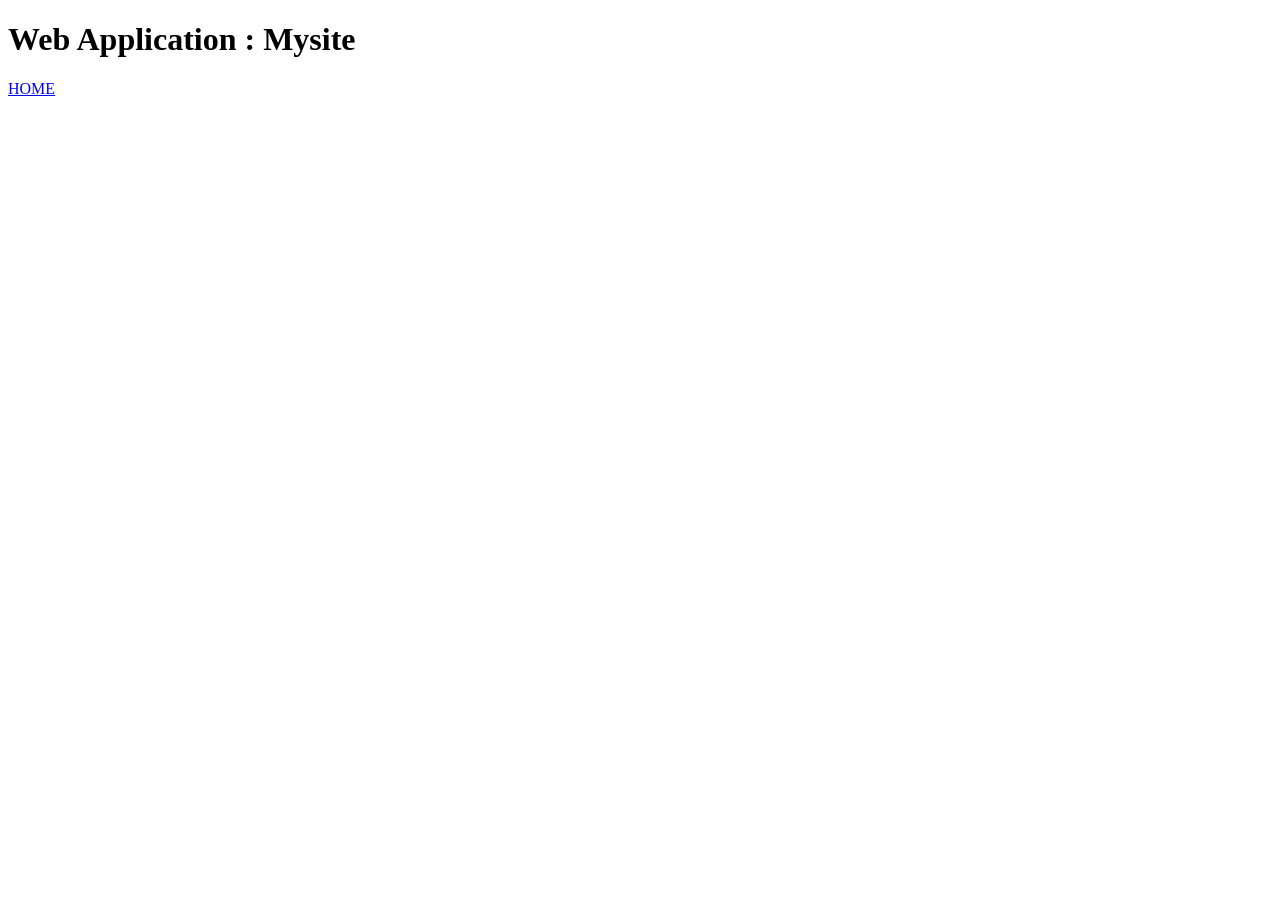
==== index.html @ 4a2e081c "index.html file is added" ====
<!DOCTYPE html>
<html lang="en">
    <head>
        <meta charset="UTF-8">
        <meta name="viewport" content="width=device-width, initial-scale=1.0">
        <title>Index:HTML</title>
    </head>
    <body>
        <header>
            <h1>Web Application : Mysite</h1>
            <a href="/index.html">HOME</a>
        </header>
    </body>
</html>
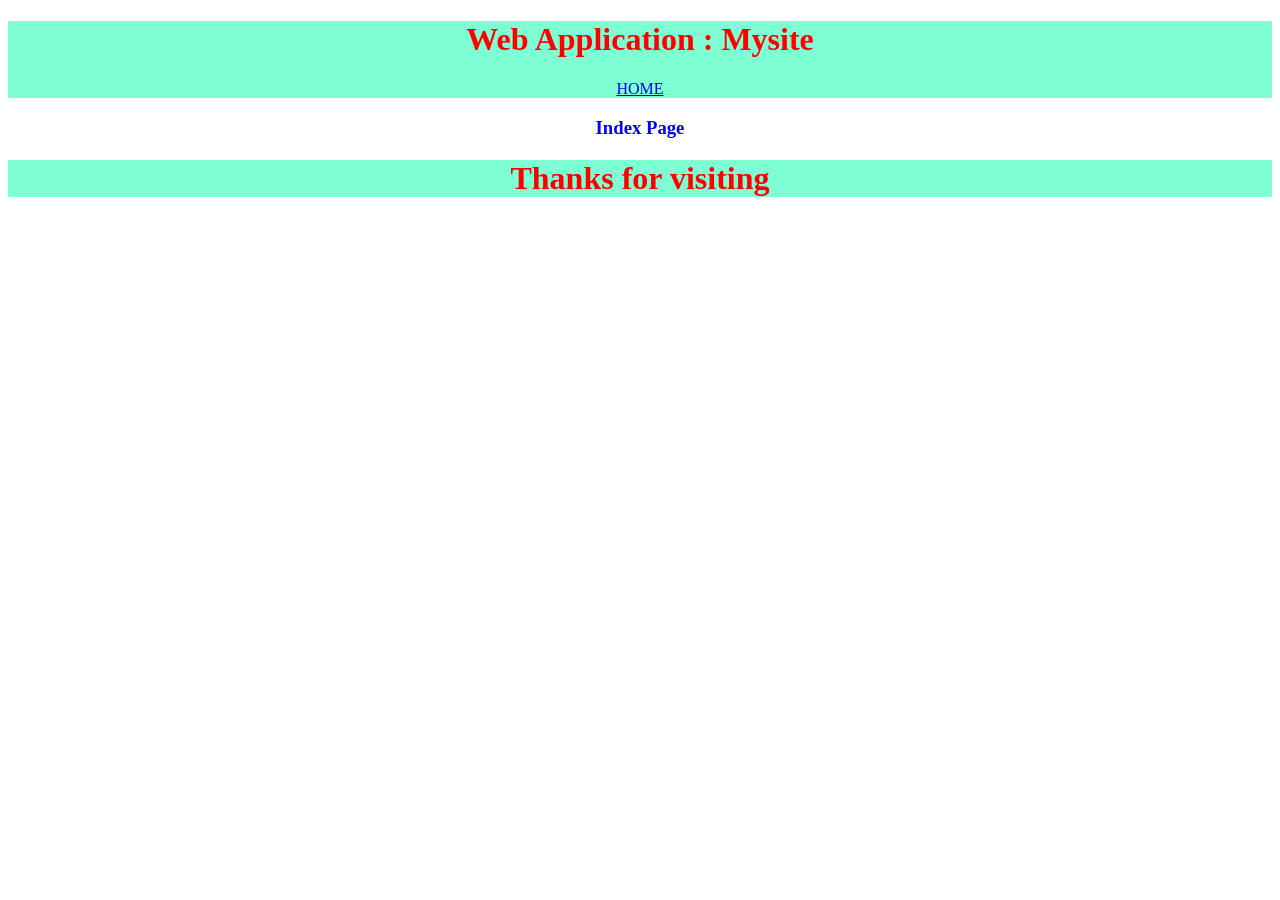
==== commit 7294f938: "index.css file create and embded to index.html" ====
--- a/index.html
+++ b/index.html
@@ -4,11 +4,18 @@
         <meta charset="UTF-8">
         <meta name="viewport" content="width=device-width, initial-scale=1.0">
         <title>Index:HTML</title>
+        <link rel="stylesheet" href="/css/index.css">
     </head>
     <body>
         <header>
             <h1>Web Application : Mysite</h1>
             <a href="/index.html">HOME</a>
         </header>
+        <main>
+            <h3>Index Page</h3>
+        </main>
+        <footer>
+            <h1>Thanks for visiting</h1>
+        </footer>
     </body>
 </html>
--- a/css/index.css
+++ b/css/index.css
@@ -0,0 +1,14 @@
+header{
+    text-align: center;
+    background-color: aquamarine;
+    color: red;
+}
+main{
+    text-align: center;
+    color: blue;
+}
+footer{
+    text-align: center;
+    background-color: aquamarine;
+    color: red;
+}
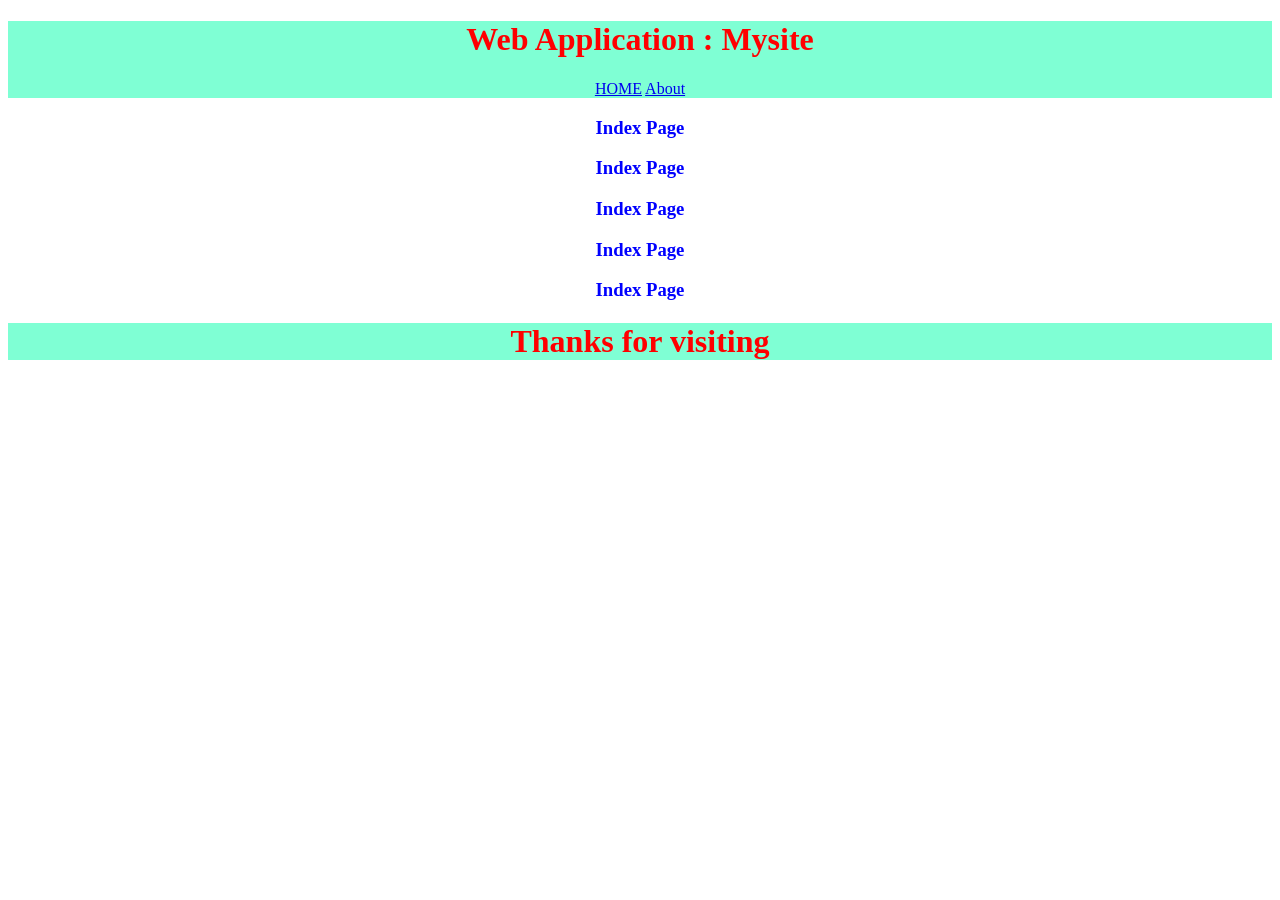
==== commit 12cfc442: "index.css file modified" ====
--- a/index.html
+++ b/index.html
@@ -10,8 +10,13 @@
         <header>
             <h1>Web Application : Mysite</h1>
             <a href="/index.html">HOME</a>
+            <a href="/pages/about.html">About</a>
         </header>
         <main>
+            <h3>Index Page</h3>
+            <h3>Index Page</h3>
+            <h3>Index Page</h3>
+            <h3>Index Page</h3>
             <h3>Index Page</h3>
         </main>
         <footer>
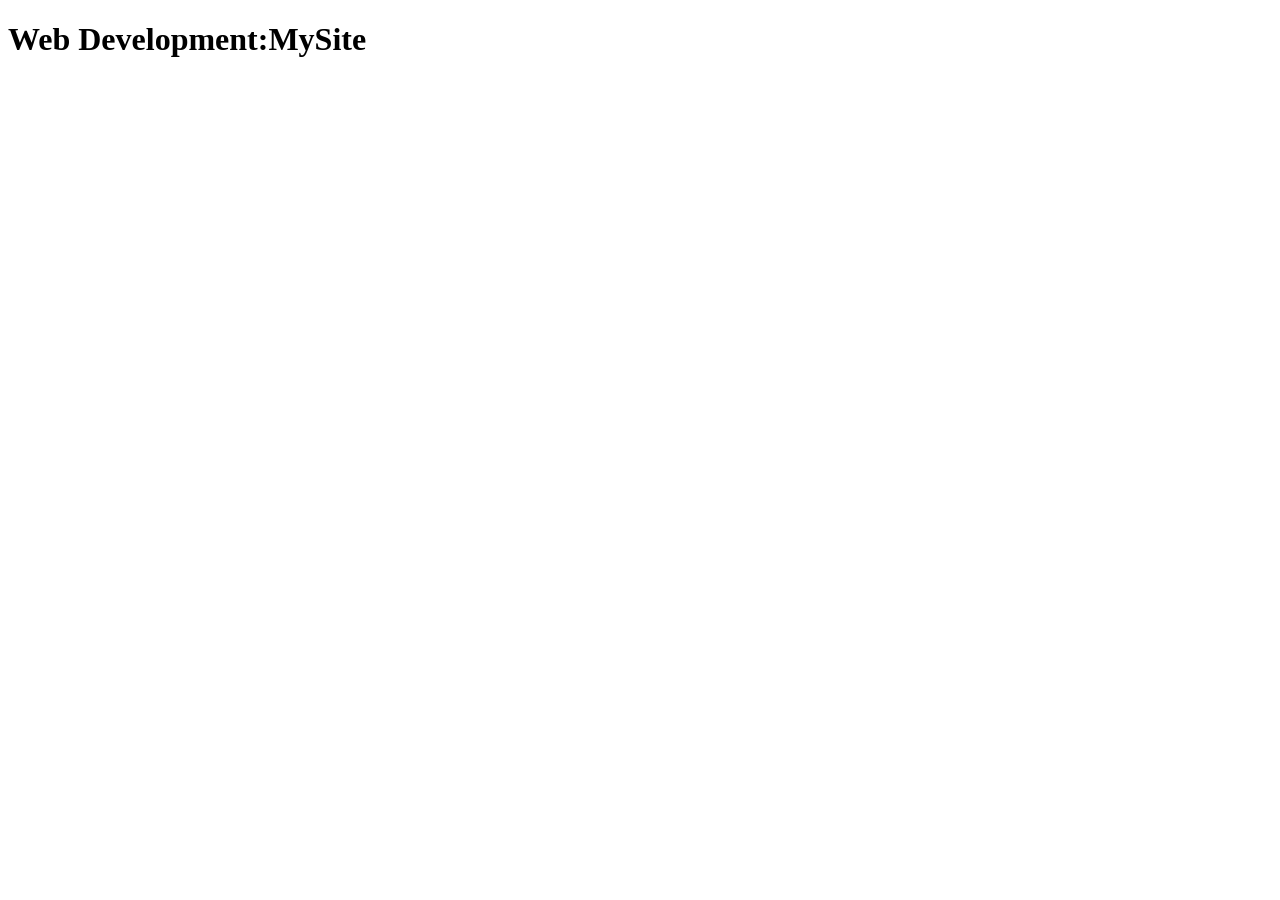
==== commit 6588e754: "first commit" ====
--- a/index.html
+++ b/index.html
@@ -4,23 +4,10 @@
         <meta charset="UTF-8">
         <meta name="viewport" content="width=device-width, initial-scale=1.0">
         <title>Index:HTML</title>
-        <link rel="stylesheet" href="/css/index.css">
     </head>
     <body>
         <header>
-            <h1>Web Application : Mysite</h1>
-            <a href="/index.html">HOME</a>
-            <a href="/pages/about.html">About</a>
+            <h1>Web Development:MySite</h1>
         </header>
-        <main>
-            <h3>Index Page</h3>
-            <h3>Index Page</h3>
-            <h3>Index Page</h3>
-            <h3>Index Page</h3>
-            <h3>Index Page</h3>
-        </main>
-        <footer>
-            <h1>Thanks for visiting</h1>
-        </footer>
     </body>
 </html>
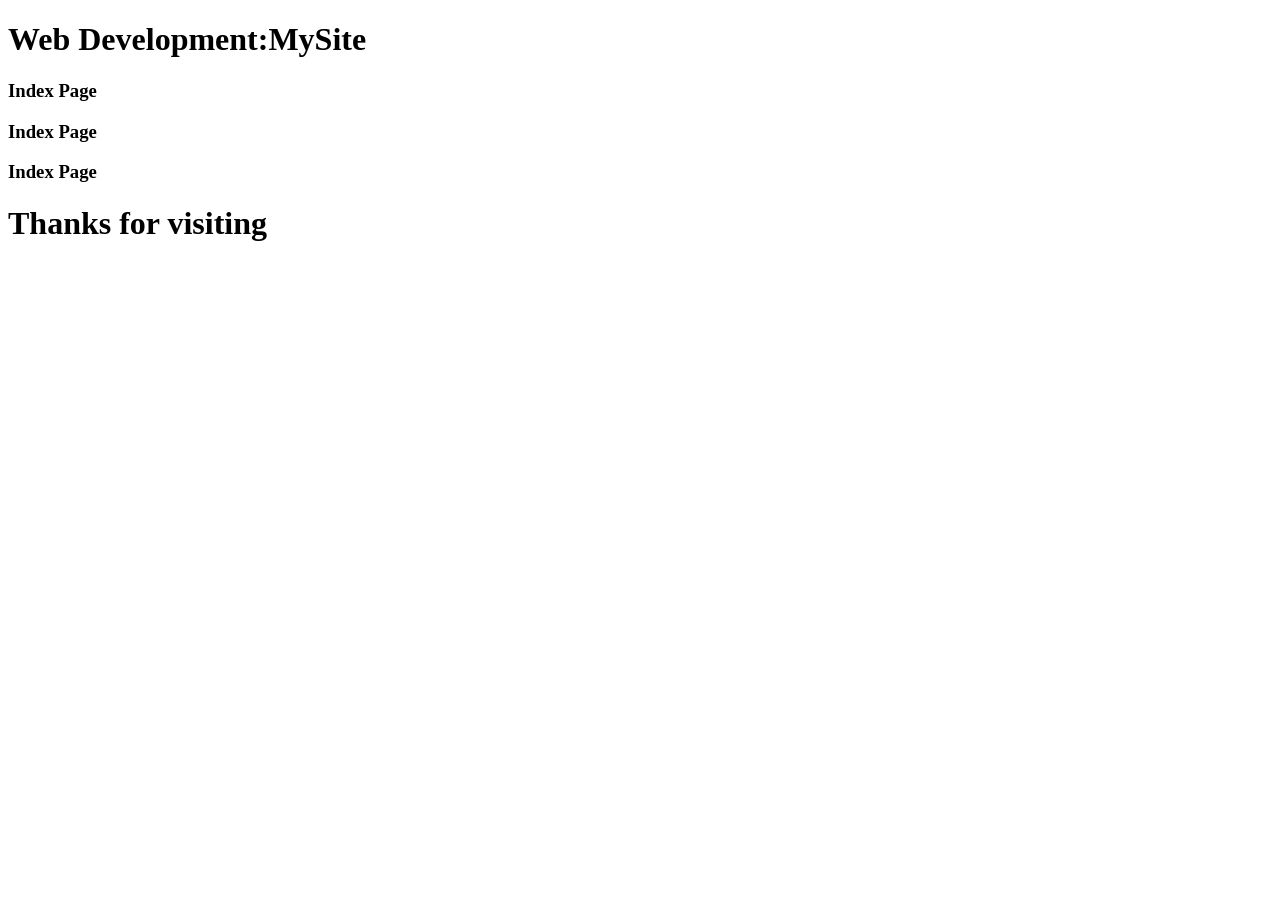
==== commit 2080f345: "main added in index.html file" ====
--- a/index.html
+++ b/index.html
@@ -9,5 +9,13 @@
         <header>
             <h1>Web Development:MySite</h1>
         </header>
+        <main>
+            <h3>Index Page</h3>
+            <h3>Index Page</h3>
+            <h3>Index Page</h3>
+        </main>
+        <footer>
+            <h1>Thanks for visiting</h1>
+        </footer>
     </body>
 </html>
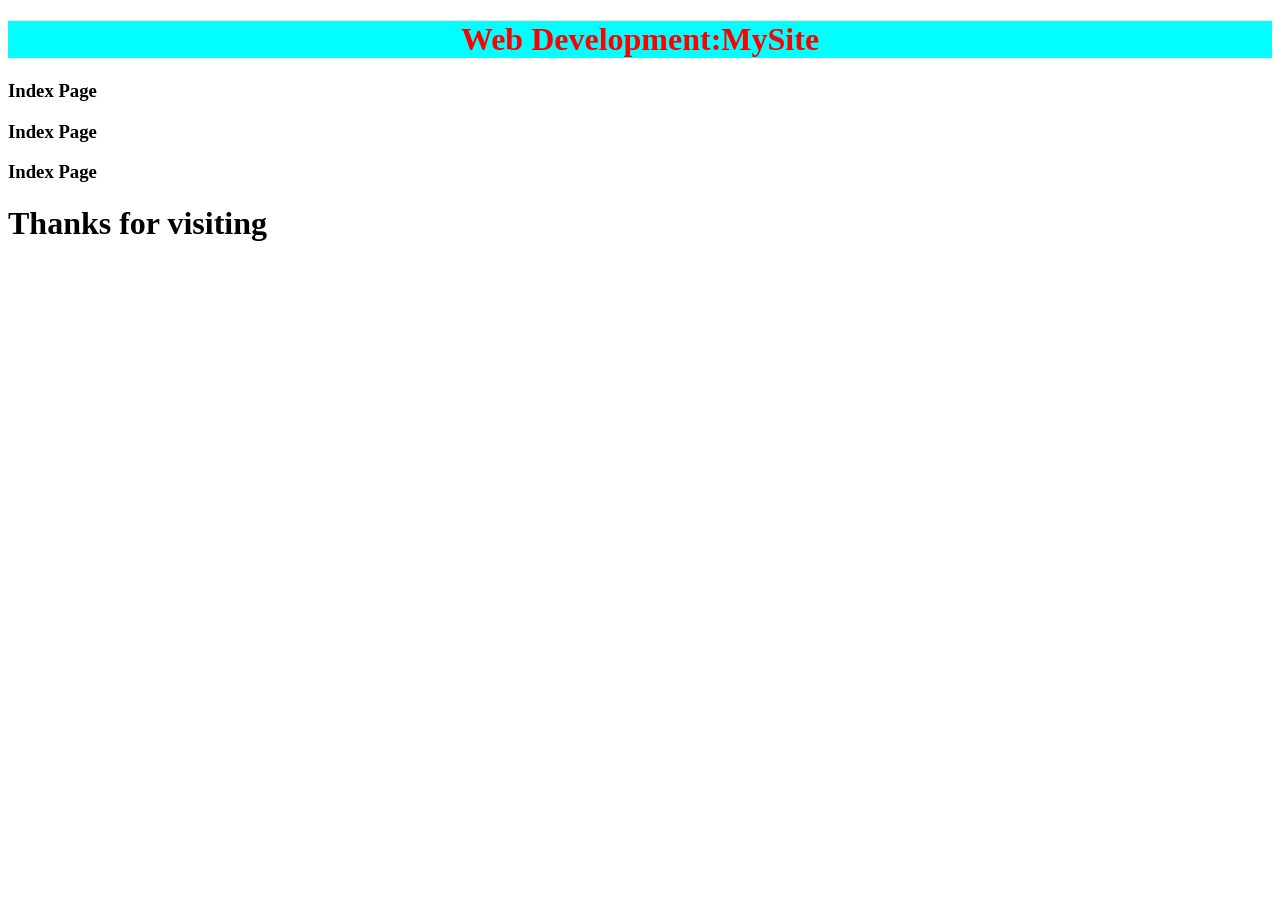
==== commit 039621b0: "css added" ====
--- a/index.html
+++ b/index.html
@@ -4,6 +4,7 @@
         <meta charset="UTF-8">
         <meta name="viewport" content="width=device-width, initial-scale=1.0">
         <title>Index:HTML</title>
+        <link rel="stylesheet" href="/css/index.css">
     </head>
     <body>
         <header>
--- a/css/index.css
+++ b/css/index.css
@@ -0,0 +1,5 @@
+header{
+    text-align: center;
+    background-color: aqua;
+    color: red;
+}
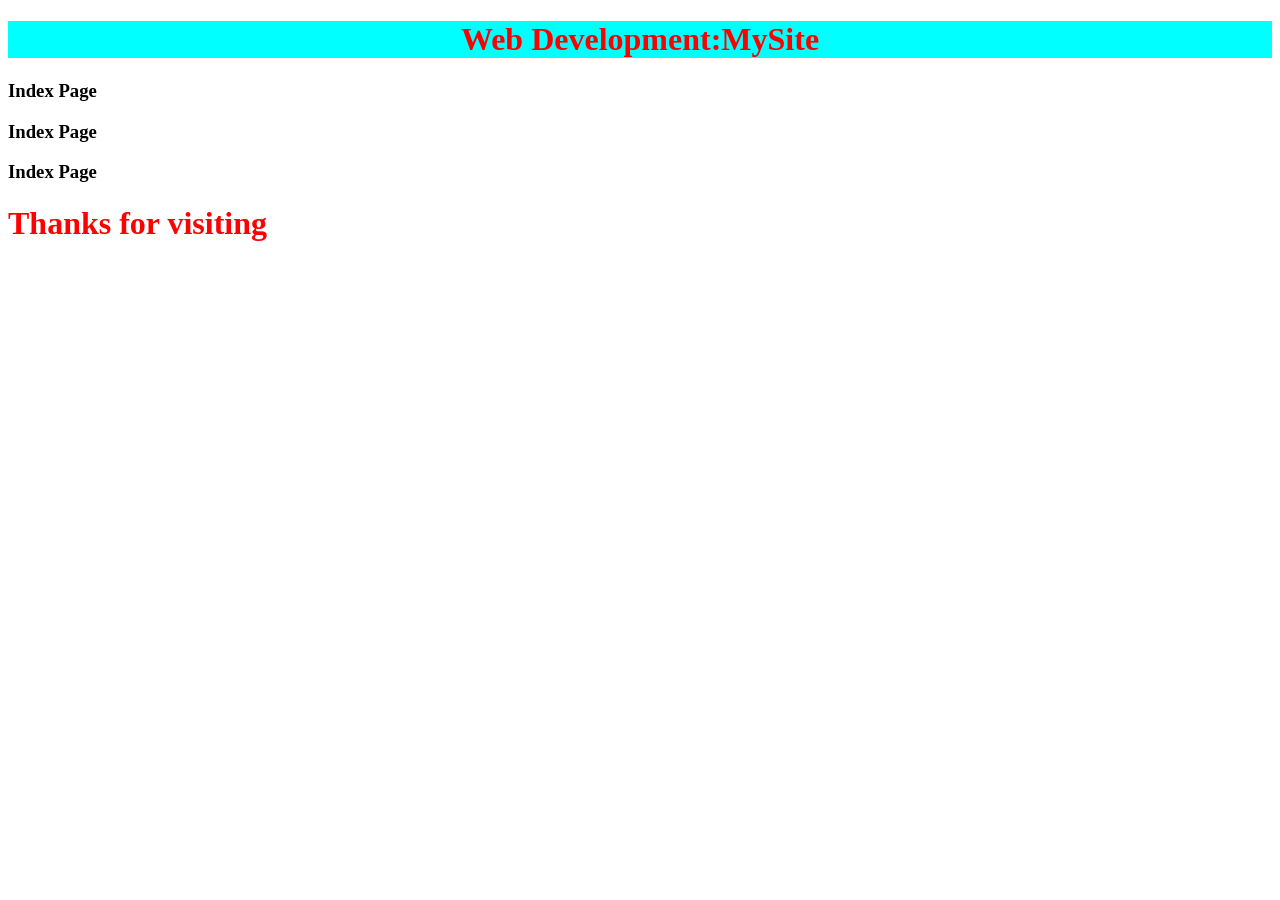
==== commit ce58f195: "changed code" ====
--- a/index.html
+++ b/index.html
@@ -15,7 +15,7 @@
             <h3>Index Page</h3>
             <h3>Index Page</h3>
         </main>
-        <footer>
+        <footer style="color: red;">
             <h1>Thanks for visiting</h1>
         </footer>
     </body>
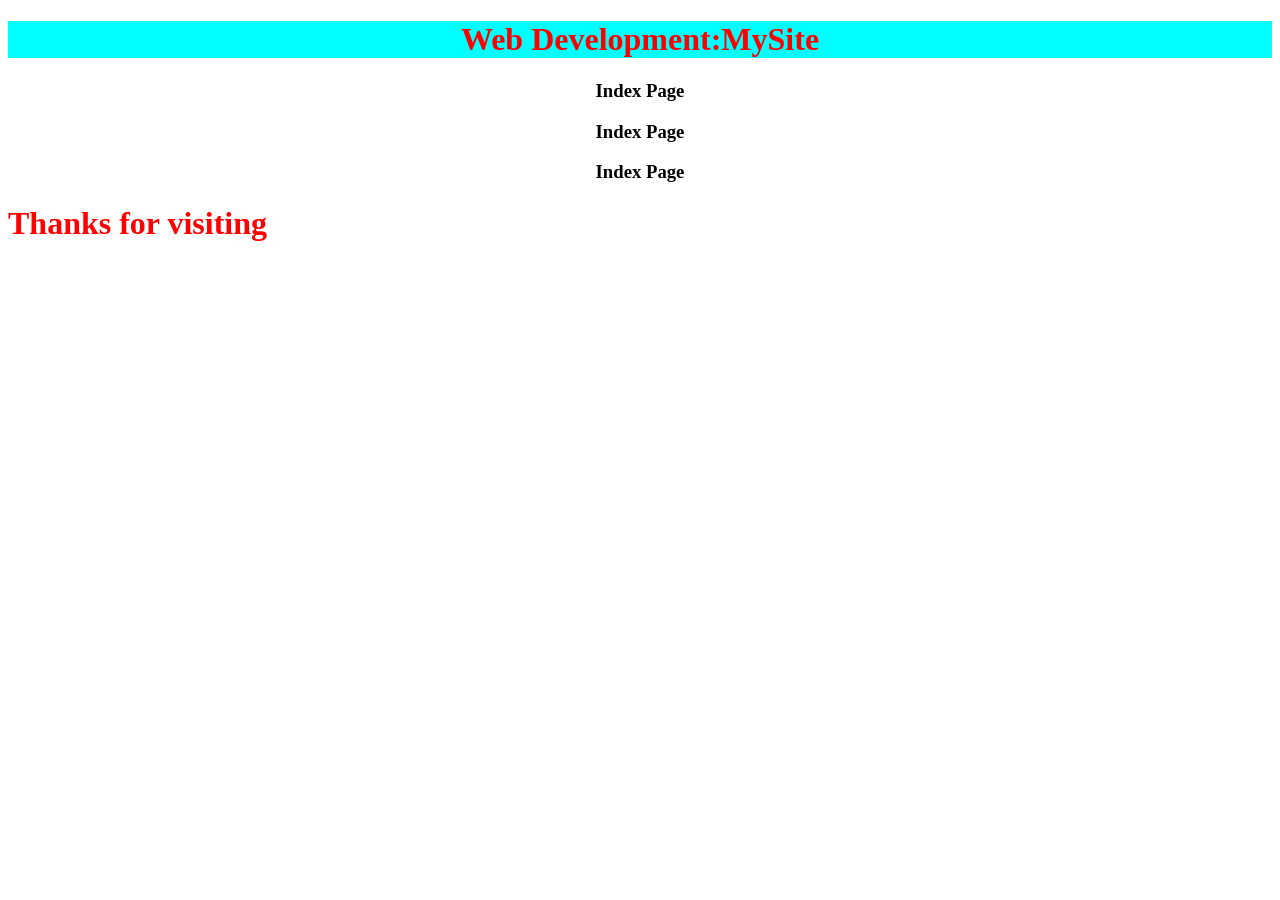
==== commit 6d10f641: "changed code" ====
--- a/index.html
+++ b/index.html
@@ -10,7 +10,7 @@
         <header>
             <h1>Web Development:MySite</h1>
         </header>
-        <main>
+        <main style="text-align: center;">
             <h3>Index Page</h3>
             <h3>Index Page</h3>
             <h3>Index Page</h3>
